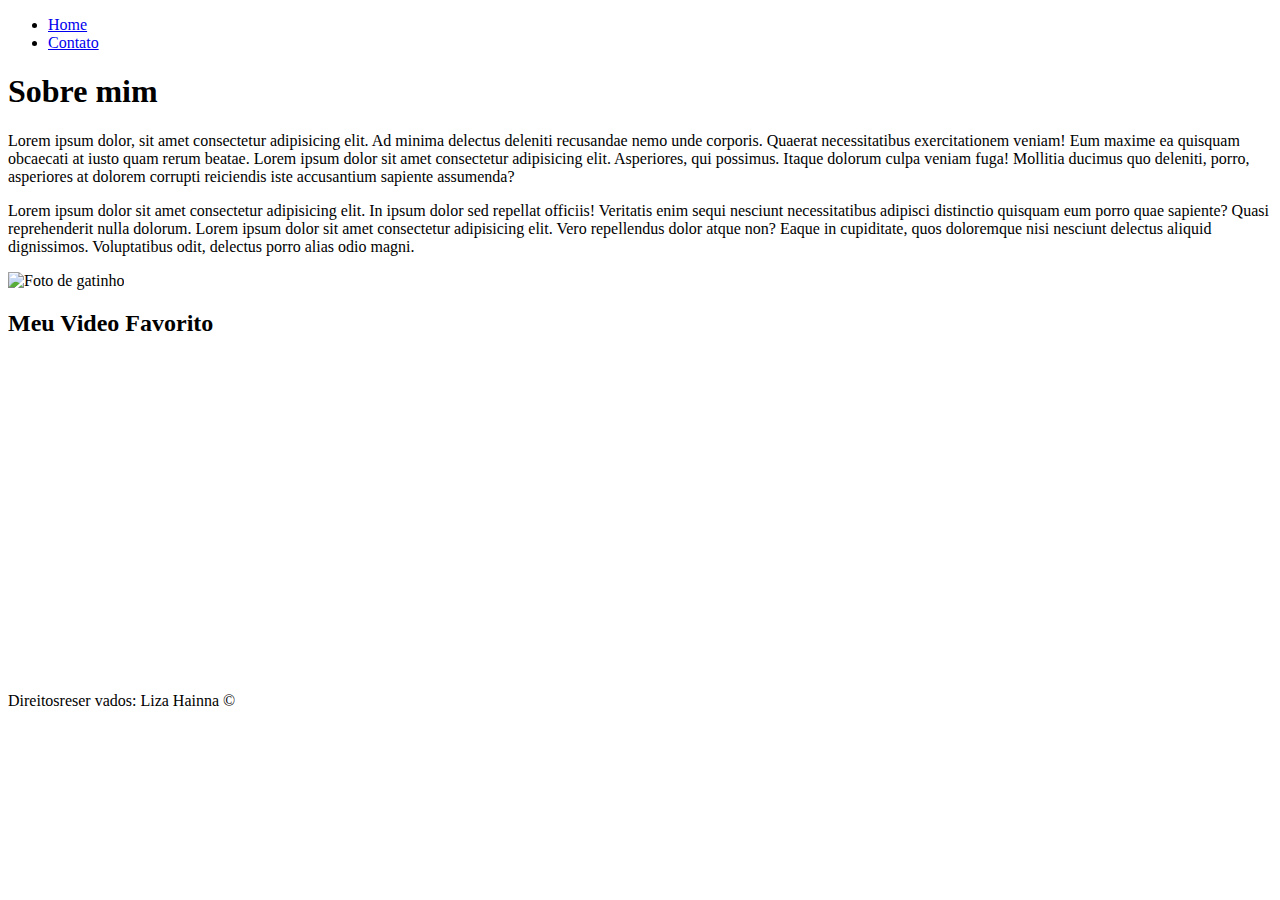
==== index.html @ f380b089 "Primeira base de HTML" ====
<!DOCTYPE html>
<html lang="pt-br">

<head>
    <meta charset="UTF-8">
    <meta http-equiv="X-UA-Compatible" content="IE=edge">
    <meta name="viewport" content="width=device-width, initial-scale=1.0">
    <title>Meu perfil</title>
</head>

<body>

    <ul>
        <li>
            <a href="index.html">Home</a>
        </li>
        <li>
            <a href="contato.html">Contato</a>
        </li>
    </ul>
    <h1>Sobre mim</h1>

    <p>Lorem ipsum dolor, sit amet consectetur adipisicing elit. Ad minima delectus deleniti recusandae nemo unde
        corporis. Quaerat necessitatibus exercitationem veniam! Eum maxime ea quisquam obcaecati at iusto quam rerum
        beatae. Lorem ipsum dolor sit amet consectetur adipisicing elit. Asperiores, qui possimus. Itaque dolorum culpa
        veniam fuga! Mollitia ducimus quo deleniti, porro, asperiores at dolorem corrupti reiciendis iste accusantium
        sapiente assumenda?</p>

    <p>Lorem ipsum dolor sit amet consectetur adipisicing elit. In ipsum dolor sed repellat officiis! Veritatis enim
        sequi nesciunt necessitatibus adipisci distinctio quisquam eum porro quae sapiente? Quasi reprehenderit nulla
        dolorum. Lorem ipsum dolor sit amet consectetur adipisicing elit. Vero repellendus dolor atque non? Eaque in
        cupiditate, quos doloremque nisi nesciunt delectus aliquid dignissimos. Voluptatibus odit, delectus porro alias
        odio magni.</p>

    <img src="https://cdn.discordapp.com/attachments/735655585176879217/1040031335923843162/image.png"
        alt="Foto de gatinho">

    <h2>Meu Video Favorito</h2>

    <iframe width="560" height="315" src="https://www.youtube.com/embed/LRMLWISC6RY" title="YouTube video player"
        frameborder="0" allow="accelerometer; autoplay; clipboard-write; encrypted-media; gyroscope; picture-in-picture"
        allowfullscreen></iframe>

        <footer>
            <p>Direitosreser vados: Liza Hainna &copy;</p>
        </footer>
</body>

</html>
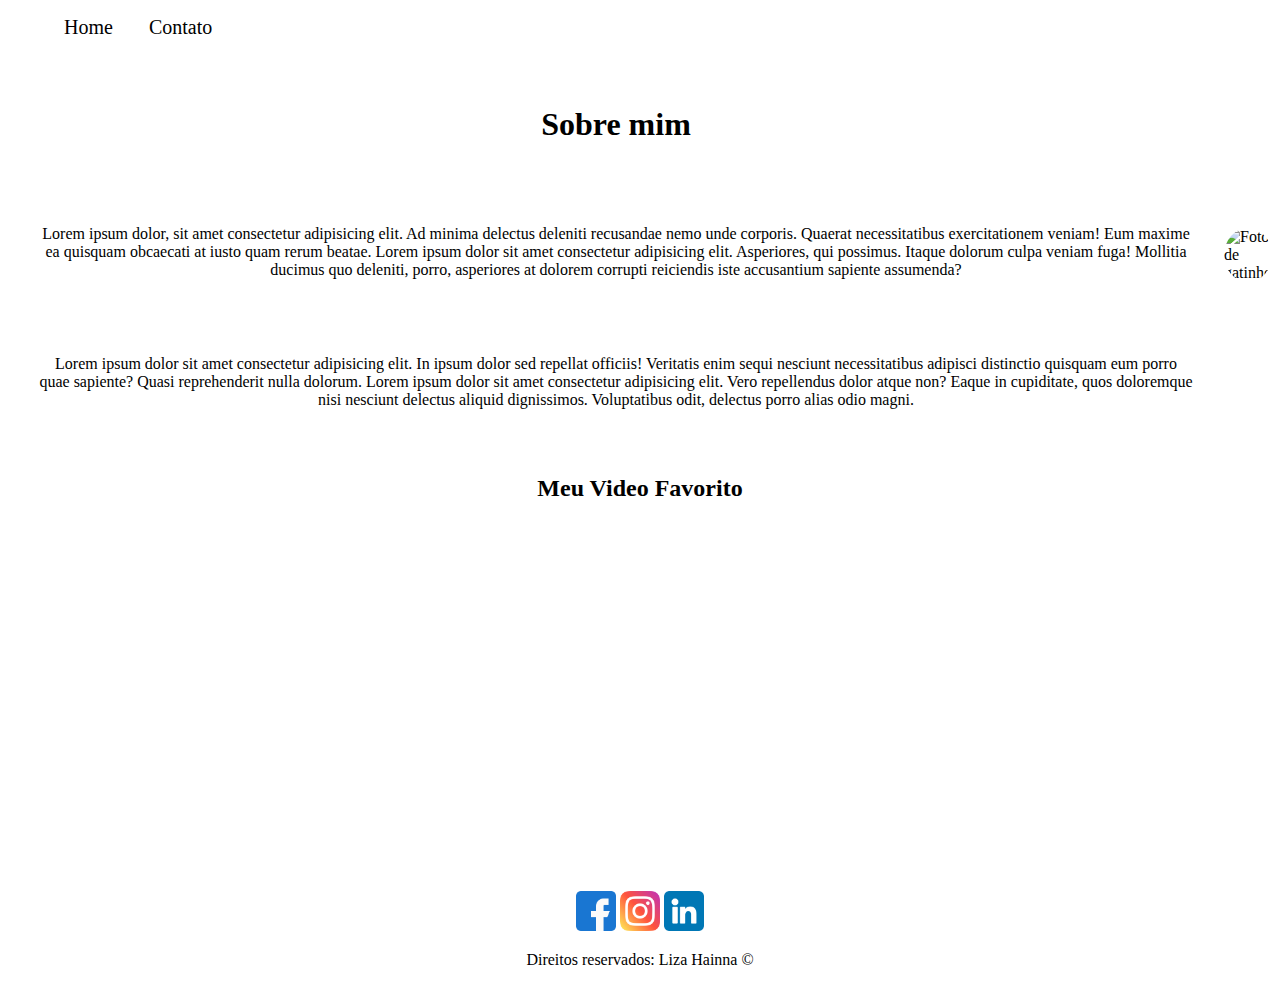
==== commit 94df460c: "Desenvolvimento do primeiro dia com css" ====
--- a/index.html
+++ b/index.html
@@ -6,11 +6,11 @@
     <meta http-equiv="X-UA-Compatible" content="IE=edge">
     <meta name="viewport" content="width=device-width, initial-scale=1.0">
     <title>Meu perfil</title>
+    <link rel="stylesheet" href="assets/css/style.css">
 </head>
 
 <body>
-
-    <ul>
+    <ul id="menu">
         <li>
             <a href="index.html">Home</a>
         </li>
@@ -18,32 +18,56 @@
             <a href="contato.html">Contato</a>
         </li>
     </ul>
-    <h1>Sobre mim</h1>
+    <div class="container">
+        <div class="center">
+            <h1 class="p-30">Sobre mim</h1>
+            <p class="p-30">Lorem ipsum dolor, sit amet consectetur adipisicing elit. Ad minima delectus deleniti
+                recusandae nemo
+                unde
+                corporis. Quaerat necessitatibus exercitationem veniam! Eum maxime ea quisquam obcaecati at iusto quam
+                rerum
+                beatae. Lorem ipsum dolor sit amet consectetur adipisicing elit. Asperiores, qui possimus. Itaque
+                dolorum culpa
+                veniam fuga! Mollitia ducimus quo deleniti, porro, asperiores at dolorem corrupti reiciendis iste
+                accusantium
+                sapiente assumenda?</p>
 
-    <p>Lorem ipsum dolor, sit amet consectetur adipisicing elit. Ad minima delectus deleniti recusandae nemo unde
-        corporis. Quaerat necessitatibus exercitationem veniam! Eum maxime ea quisquam obcaecati at iusto quam rerum
-        beatae. Lorem ipsum dolor sit amet consectetur adipisicing elit. Asperiores, qui possimus. Itaque dolorum culpa
-        veniam fuga! Mollitia ducimus quo deleniti, porro, asperiores at dolorem corrupti reiciendis iste accusantium
-        sapiente assumenda?</p>
+            <p class="p-30">Lorem ipsum dolor sit amet consectetur adipisicing elit. In ipsum dolor sed repellat
+                officiis! Veritatis
+                enim
+                sequi nesciunt necessitatibus adipisci distinctio quisquam eum porro quae sapiente? Quasi reprehenderit
+                nulla
+                dolorum. Lorem ipsum dolor sit amet consectetur adipisicing elit. Vero repellendus dolor atque non?
+                Eaque in
+                cupiditate, quos doloremque nisi nesciunt delectus aliquid dignissimos. Voluptatibus odit, delectus
+                porro alias
+                odio magni.</p>
 
-    <p>Lorem ipsum dolor sit amet consectetur adipisicing elit. In ipsum dolor sed repellat officiis! Veritatis enim
-        sequi nesciunt necessitatibus adipisci distinctio quisquam eum porro quae sapiente? Quasi reprehenderit nulla
-        dolorum. Lorem ipsum dolor sit amet consectetur adipisicing elit. Vero repellendus dolor atque non? Eaque in
-        cupiditate, quos doloremque nisi nesciunt delectus aliquid dignissimos. Voluptatibus odit, delectus porro alias
-        odio magni.</p>
+        </div>
+        <div>
+            <img class="br-50 wh-700"
+                src="https://cdn.discordapp.com/attachments/735655585176879217/1040031335923843162/image.png"
+                alt="Foto de gatinho">
+        </div>
+    </div>
 
-    <img src="https://cdn.discordapp.com/attachments/735655585176879217/1040031335923843162/image.png"
-        alt="Foto de gatinho">
+    <div class="center mb-50">
+        <h2>Meu Video Favorito</h2>
 
-    <h2>Meu Video Favorito</h2>
+        <iframe width="560" height="315" src="https://www.youtube.com/embed/LRMLWISC6RY" title="YouTube video player"
+            frameborder="0"
+            allow="accelerometer; autoplay; clipboard-write; encrypted-media; gyroscope; picture-in-picture"
+            allowfullscreen></iframe>
+    </div>
 
-    <iframe width="560" height="315" src="https://www.youtube.com/embed/LRMLWISC6RY" title="YouTube video player"
-        frameborder="0" allow="accelerometer; autoplay; clipboard-write; encrypted-media; gyroscope; picture-in-picture"
-        allowfullscreen></iframe>
-
-        <footer>
-            <p>Direitosreser vados: Liza Hainna &copy;</p>
-        </footer>
+    <footer class="center">
+        <div>
+            <a href=""><img class="tm-social" src="assets/img/facebook.png" alt="Logo do Facebook"></a>
+            <a href=""> <img class="tm-social" src="assets/img/instagram.png" alt="Logo do Instagram"></a>
+            <a href=""> <img class="tm-social" src="assets/img/linkedin.png" alt="Logo do Linkedin"></a>
+        </div>
+        <p>Direitos reservados: Liza Hainna &copy;</p>
+    </footer>
 </body>
 
 </html>--- a/assets/css/style.css
+++ b/assets/css/style.css
@@ -0,0 +1,53 @@
+.center{
+    text-align: center;
+}
+
+.container{
+    display: flex;
+    flex-flow: row;
+    justify-content: center;
+    align-items: center;
+}
+
+
+#menu li{
+    display: inline;
+    padding: 16px;
+}
+
+#menu li a{
+    text-decoration: none;
+    color: black;
+    font-size: 20px;
+}
+
+#menu li a:hover{
+    font-size: 80px;
+    color: grey;
+}
+
+.p-30{
+    padding: 30px;
+}
+
+.br-50 {
+    border-radius: 50%;
+}
+
+.wh-700 {
+    width: 700px;
+    height: 700px;
+}
+
+.tm-social{
+    width: 40px;
+    height: 40px;
+}
+
+.mb-50 {
+    margin-bottom: 50px;
+}
+
+.justify{
+    text-align: justify;
+}